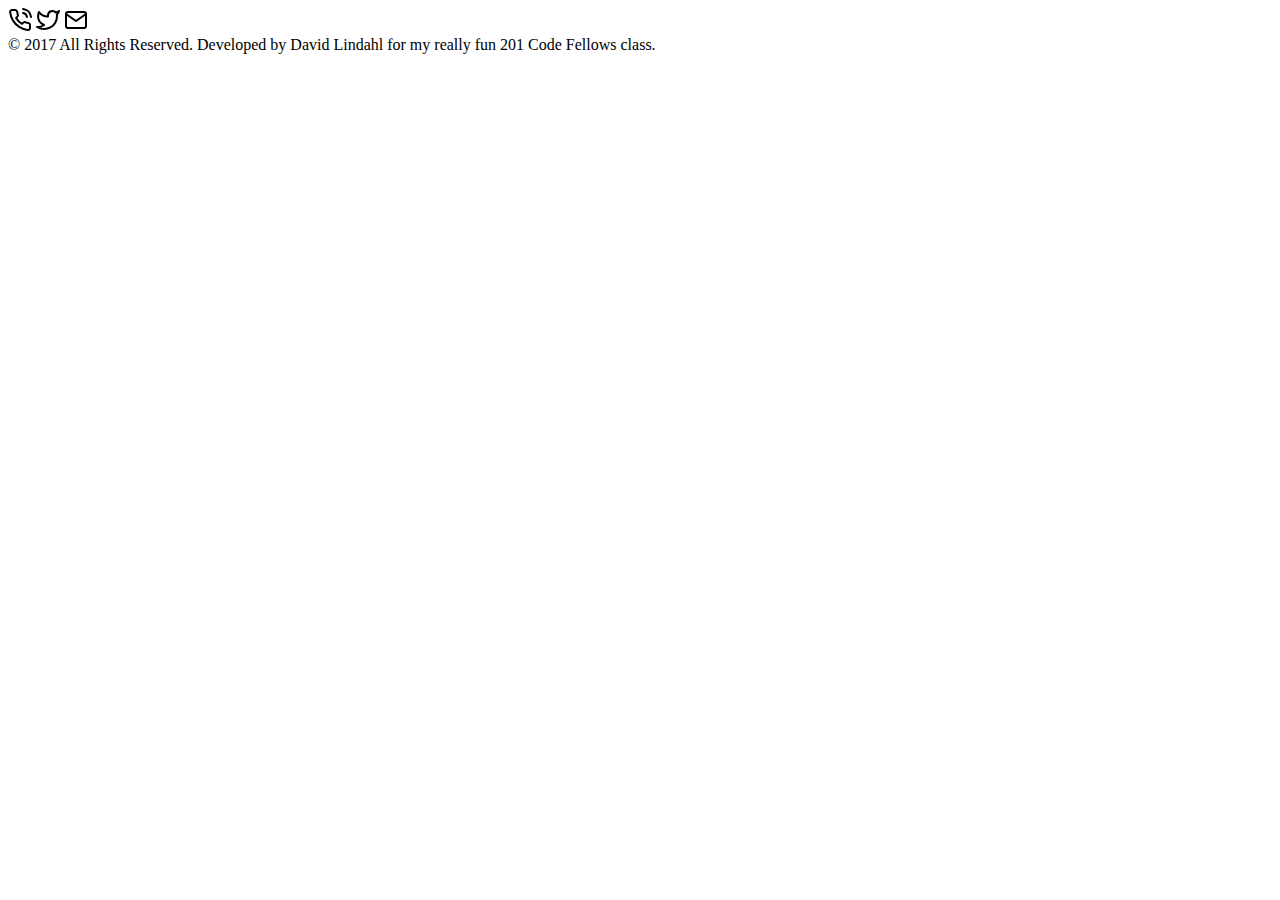
==== about-us.html @ 314cc6bf "added nav bar" ====
<!DOCTYPE html>
<html>
  <head>
    <meta charset="utf-8">
    <title>Seattle's finest Salmon Cookies - About Us</title>
    <link rel="styles/stylesheet" href="style.css" type="text/css">
    <link href="https://fonts.googleapis.com/css?family=Libre+Baskerville" rel="stylesheet">
    <link href="https://fonts.googleapis.com/css?family=Roboto" rel="stylesheet">
  </head>
  <body>




    <footer>
      <a href="#"><img src="imgs/phone-call.svg" alt="phone call"></a>
      <a href="#"><img src="imgs/twitter.svg" alt="twitter"></a>
      <a href="#"><img src="imgs/mail.svg" alt="mail"></a>
      </br>&copy; 2017 All Rights Reserved. Developed by David Lindahl for my really fun 201 Code Fellows class.
    </footer>
  </body>
</html>
---- style.css ----
* {
background-image: linear-gradient(120deg, #e0c3fc 0%, #8ec5fc 100%);
box-sizing: border-box;
}

.topnav {
  background-color: gray;
  overflow: hidden;
}

.topnav a {
  float: left;
  display: block;
  color: white;
  text-align: center;
  padding: 10px 10px;
  text-decoration: none;
  font-size: 1.5em;
}

.logo {
  opacity: 0.7;
  float: right;
}

.highlights {

}

p {
  margin: 4% 0 0 0;
}

.data {
  font-family: 'Roboto', sans-serif;
  font-color: rgb(49, 56, 91);
}

body {
  font-family: 'Libre Baskerville', serif;
  margin: 5%;
  font-color: black;
}

h1 {
  letter-spacing: 10px;
}

.contact {
  margin: 5% 0 0 0;
}

a {
  background-color: none;
  text-decoration: none;
}

.locations {
  margin: 2% 0 0 0;
  list-style: none;
}

footer {
  text-align: center;
  font-size: 0.5em;
  margin: 10% 0 0 0;
}

th {
  border: 10px solid red;
}

/*table *{
  border: 1px solid black;
}*/

#salesForm {
  border: none;
}

#sales-list *{
  border: 1px solid black;
}
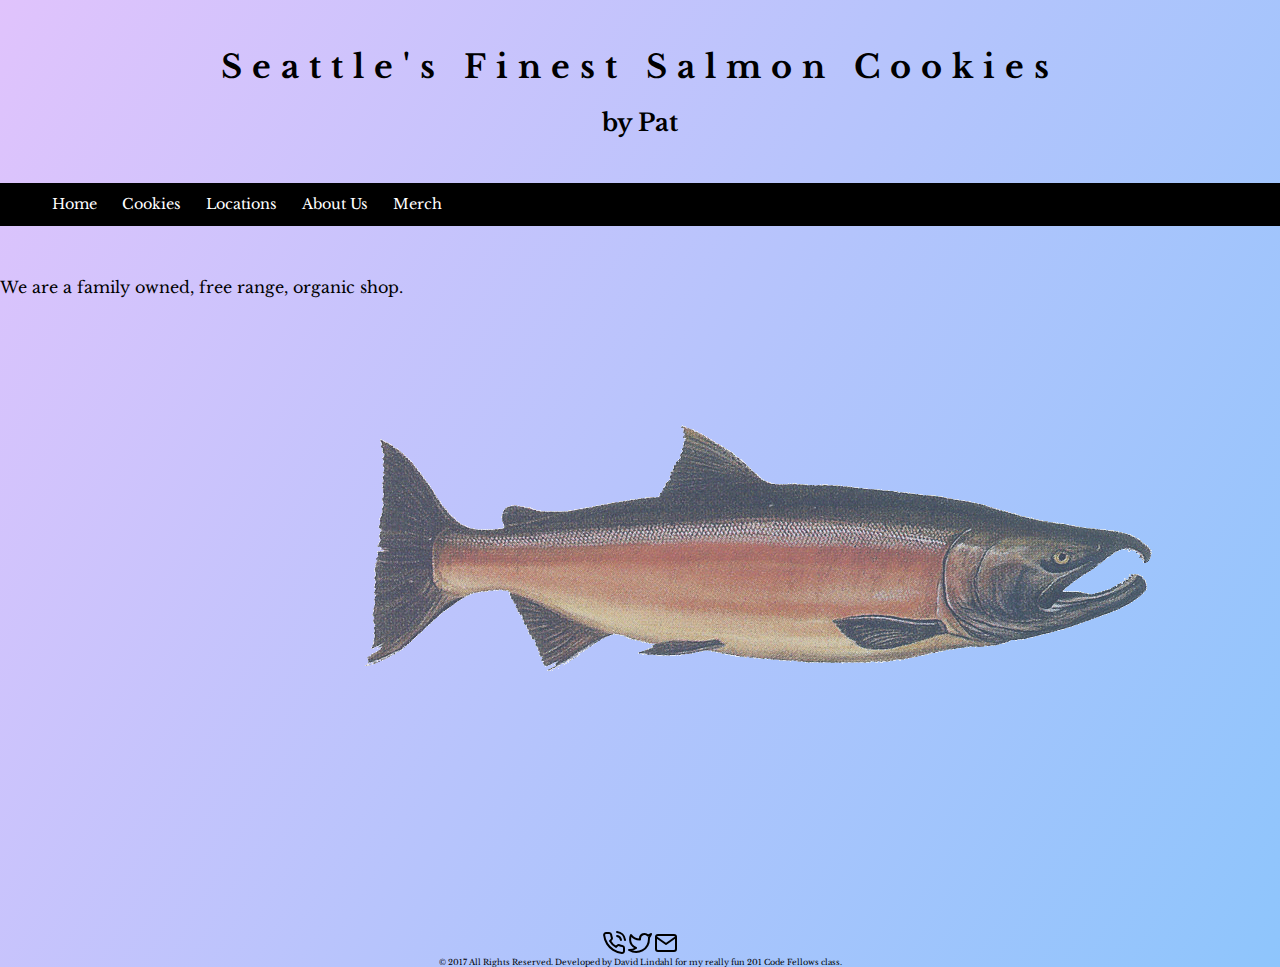
==== commit 84c67875: "created template for styling and copied nav bar to all pages" ====
--- a/about-us.html
+++ b/about-us.html
@@ -2,21 +2,44 @@
 <html>
   <head>
     <meta charset="utf-8">
-    <title>Seattle's finest Salmon Cookies - About Us</title>
-    <link rel="styles/stylesheet" href="style.css" type="text/css">
+    <title>Seattle's finest Salmon Cookies by Pat - About Us</title>
+    <link rel="stylesheet" href="styles/style.css" type="text/css">
     <link href="https://fonts.googleapis.com/css?family=Libre+Baskerville" rel="stylesheet">
     <link href="https://fonts.googleapis.com/css?family=Roboto" rel="stylesheet">
   </head>
   <body>
+  <div class="topHeader">
+    <h1><strong>Seattle's Finest Salmon Cookies</strong></h1>
+    <h2>by Pat</h2>
+  </div>
+
+  <nav>
+    <ul class="topnav">
+      <li><a href="#">Home</a></li>
+      <li><a href="cookies.html">Cookies</a></li>
+      <li><a href="locations.html">Locations</a></li>
+      <li><a href="about-us.html">About Us</a></li>
+      <li><a href="merch.html">Merch</a></li>
+    </ul>
+  </nav>
+
+  <p>We are a family owned, free range, organic shop.</p>
+
+
+  <div class="logo">
+  <img src="imgs/salmon.png" alt="salmon picture">
+  </div>
+
+  <div class="clear"></div>
 
 
 
+  <footer>
+    <a href="tel:555-555-5555"><img src="imgs/phone-call.svg" alt="phone call"></a>
+    <a href="https://twitter.com/PatSalmonCookie"><img src="imgs/twitter.svg" alt="twitter"></a>
+    <a href="mailto:Pat@patssalmoncookies.com?Subject=GIMME%20SOME%20COOKIES" target="_top"><img src="imgs/mail.svg" alt="mail"></a>
+    </br>&copy; 2017 All Rights Reserved. Developed by David Lindahl for my really fun 201 Code Fellows class.
+  </footer>
 
-    <footer>
-      <a href="#"><img src="imgs/phone-call.svg" alt="phone call"></a>
-      <a href="#"><img src="imgs/twitter.svg" alt="twitter"></a>
-      <a href="#"><img src="imgs/mail.svg" alt="mail"></a>
-      </br>&copy; 2017 All Rights Reserved. Developed by David Lindahl for my really fun 201 Code Fellows class.
-    </footer>
   </body>
 </html>
--- a/styles/style.css
+++ b/styles/style.css
@@ -0,0 +1,139 @@
+* {
+box-sizing: border-box;
+}
+
+.topHeader {
+  margin: 0% 2% 0% 0%;
+  padding: 2% 2% 2% 2%;
+  display: block;
+  background-color: linear-gradient(120deg, #e0c3fc 0%, #8ec5fc 100%);;
+  text-align: center;
+  width: 100%
+}
+
+nav .topnav {
+  background-color: gray;
+  overflow: hidden;
+}
+
+ul.topnav {
+  margin: 0px;
+  background: black;
+}
+
+nav .topnav li {
+  list-style: none;
+  float: left;
+  display: block;
+  padding: 1% 1% 1% 1%;
+  margin: 0px;
+  font-size: 0.9em;
+  background-color: black;
+  text-align: center;
+}
+
+nav .topnav li a {
+  color: white;
+  text-align: center;
+  text-decoration: none;
+  display: block;
+}
+
+nav .topnav li:hover {
+  background-color: #9cc5fc;
+  color: black;
+}
+
+/*nav .topnav li a:hover {
+  background-color: white;
+  color: black;
+}*/
+
+.logo {
+  opacity: 0.7;
+  float: right;
+  text-align: center;
+  margin: 10% 10% 10% 10%;
+}
+
+.clear {
+  clear: both;
+}
+
+.highlights {
+
+}
+
+p {
+  margin: 4% 0 0 0;
+}
+
+.data {
+  font-family: 'Roboto', sans-serif;
+  font-color: rgb(49, 56, 91);
+}
+
+body {
+  font-family: 'Libre Baskerville', serif;
+  margin: 0%;
+  color: black;
+  background-image: linear-gradient(120deg, #e0c3fc 0%, #8ec5fc 100%);
+
+}
+
+h1 {
+  letter-spacing: 10px;
+}
+
+.contact {
+  margin: 5% 0 0 0;
+}
+
+a {
+  background-color: none;
+  text-decoration: none;
+}
+
+.locations {
+  margin: 2% 0 0 0;
+  list-style: none;
+}
+
+footer {
+  text-align: center;
+  font-size: 0.5em;
+  margin: 10% 0 0 0;
+  position
+}
+
+th {
+  border: 10px solid red;
+}
+
+.welcome {
+  text-align: center;
+  padding: 5%;
+}
+
+#salesForm {
+  border: none;
+}
+
+#sales-list *{
+  border: 1px solid black;
+}
+
+.salesItem img{
+  height: 200px;
+  border-radius: 20px;
+  float: left;
+}
+
+.salesItem .itemTitle {
+  display: block;
+
+}
+
+.salesItem h4 {
+  display: block;
+}
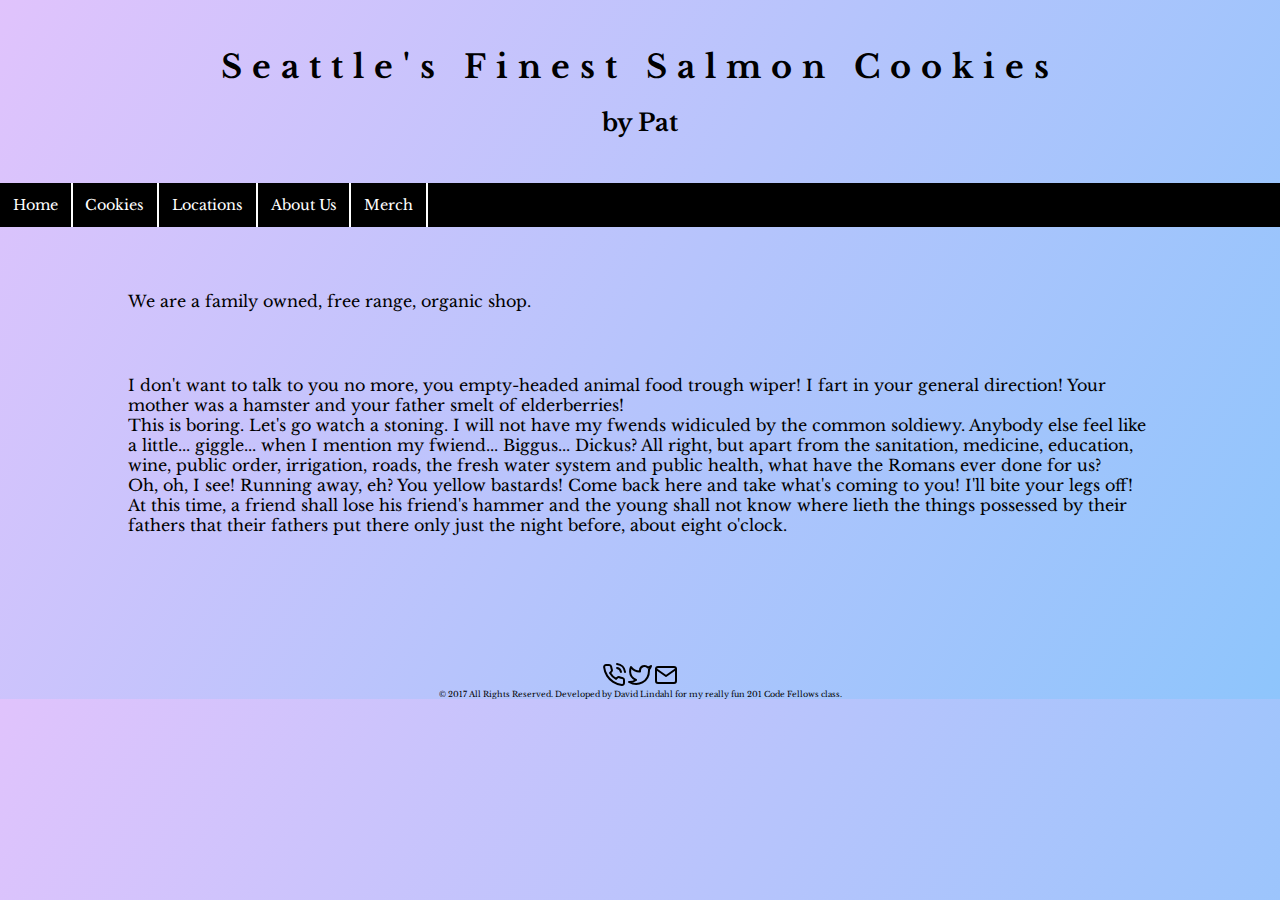
==== commit 00973fb8: "did some css and html for about us page" ====
--- a/about-us.html
+++ b/about-us.html
@@ -3,8 +3,9 @@
   <head>
     <meta charset="utf-8">
     <title>Seattle's finest Salmon Cookies by Pat - About Us</title>
-    <link rel="stylesheet" href="styles/style.css" type="text/css">
-    <link href="https://fonts.googleapis.com/css?family=Libre+Baskerville" rel="stylesheet">
+    <link rel="stylesheet" href="styles/master.css" type="text/css">
+    <link rel="stylesheet" href="styles/about-us-styles.css" type="text/css">
+    <link href="https://fonts.googleapis.com/css?family=Libre+Baskerville:400,400i,700" rel="stylesheet">
     <link href="https://fonts.googleapis.com/css?family=Roboto" rel="stylesheet">
   </head>
   <body>
@@ -24,14 +25,9 @@
   </nav>
 
   <p>We are a family owned, free range, organic shop.</p>
-
-
-  <div class="logo">
-  <img src="imgs/salmon.png" alt="salmon picture">
-  </div>
-
-  <div class="clear"></div>
-
+  <p>I don't want to talk to you no more, you empty-headed animal food trough wiper! I fart in your general direction! Your mother was a hamster and your father smelt of elderberries!
+  </br>This is boring. Let's go watch a stoning. I will not have my fwends widiculed by the common soldiewy. Anybody else feel like a little... giggle... when I mention my fwiend... Biggus... Dickus? All right, but apart from the sanitation, medicine, education, wine, public order, irrigation, roads, the fresh water system and public health, what have the Romans ever done for us?
+  </br>Oh, oh, I see! Running away, eh? You yellow bastards! Come back here and take what's coming to you! I'll bite your legs off! At this time, a friend shall lose his friend's hammer and the young shall not know where lieth the things possessed by their fathers that their fathers put there only just the night before, about eight o'clock.</p>
 
 
   <footer>
--- a/styles/master.css
+++ b/styles/master.css
@@ -0,0 +1,129 @@
+* {
+box-sizing: border-box;
+}
+
+.topHeader {
+  margin: 0% 2% 0% 0%;
+  padding: 2% 2% 2% 2%;
+  display: block;
+  background-color: linear-gradient(120deg, #e0c3fc 0%, #8ec5fc 100%);;
+  text-align: center;
+  width: 100%
+}
+
+nav .topnav {
+  background-color: gray;
+  overflow: hidden;
+}
+
+ul.topnav {
+  margin: 0px;
+  background: black;
+  padding: 0px 0px 0px 0px;
+}
+
+nav .topnav li {
+  list-style: none;
+  float: left;
+  display: block;
+  padding: 1% 1% 1% 1%;
+  margin: 0px;
+  font-size: 0.9em;
+  background-color: black;
+  text-align: center;
+  border-right: 2px solid white;
+}
+
+nav .topnav li a {
+  color: white;
+  text-align: center;
+  text-decoration: none;
+  display: block;
+}
+
+nav .topnav li:hover {
+  background-color: #9cc5fc;
+  color: black;
+}
+
+/*nav .topnav li a:hover {
+  background-color: white;
+  color: black;
+}*/
+
+.logo {
+  opacity: 0.7;
+  float: right;
+  text-align: center;
+  margin: 10% 10% 10% 10%;
+}
+
+.clear {
+  clear: both;
+}
+
+.highlights {
+
+}
+
+p {
+  margin: 4% 0 0 0;
+}
+
+.data {
+  font-family: 'Roboto', sans-serif;
+  font-color: rgb(49, 56, 91);
+}
+
+body {
+  font-family: 'Libre Baskerville', serif;
+  margin: 0%;
+  color: black;
+  background-image: linear-gradient(120deg, #e0c3fc 0%, #8ec5fc 100%);
+
+}
+
+h1 {
+  letter-spacing: 10px;
+}
+
+.contact {
+  margin: 5% 0 0 0;
+}
+
+a {
+  background-color: none;
+  text-decoration: none;
+}
+
+footer {
+  text-align: center;
+  font-size: 0.5em;
+  margin: 10% 0 0 0;
+  position
+}
+
+th {
+  border: 10px solid red;
+}
+
+.welcome {
+  text-align: center;
+  padding: 5%;
+}
+
+#salesForm {
+  border: none;
+}
+
+#sales-list *{
+  border: 1px solid black;
+}
+
+.floatRight {
+  float: right;
+}
+
+.floatLeft {
+  float: left;
+}
--- a/styles/about-us-styles.css
+++ b/styles/about-us-styles.css
@@ -0,0 +1,3 @@
+p {
+  margin: 5% 10% 5% 10%;
+}
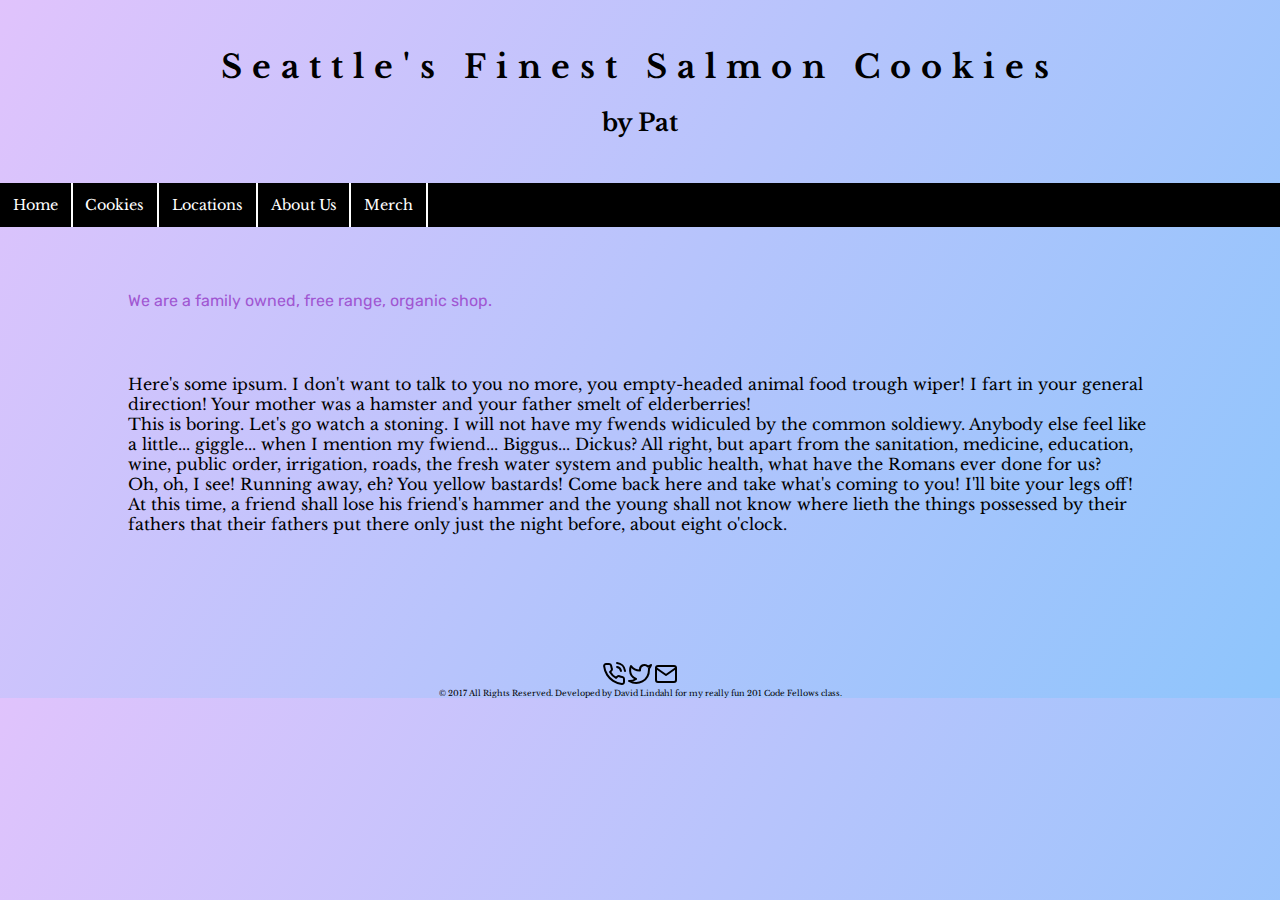
==== commit 3821a3d1: "updated home to index.html on navbar for all sites and updated custom google font per specs for high" ====
--- a/about-us.html
+++ b/about-us.html
@@ -7,6 +7,7 @@
     <link rel="stylesheet" href="styles/about-us-styles.css" type="text/css">
     <link href="https://fonts.googleapis.com/css?family=Libre+Baskerville:400,400i,700" rel="stylesheet">
     <link href="https://fonts.googleapis.com/css?family=Roboto" rel="stylesheet">
+    <link href="https://fonts.googleapis.com/css?family=Rubik" rel="stylesheet">
   </head>
   <body>
   <div class="topHeader">
@@ -16,7 +17,7 @@
 
   <nav>
     <ul class="topnav">
-      <li><a href="#">Home</a></li>
+      <li><a href="index.html">Home</a></li>
       <li><a href="cookies.html">Cookies</a></li>
       <li><a href="locations.html">Locations</a></li>
       <li><a href="about-us.html">About Us</a></li>
@@ -24,8 +25,8 @@
     </ul>
   </nav>
 
-  <p>We are a family owned, free range, organic shop.</p>
-  <p>I don't want to talk to you no more, you empty-headed animal food trough wiper! I fart in your general direction! Your mother was a hamster and your father smelt of elderberries!
+  <p class="highlights">We are a family owned, free range, organic shop.</p>
+  <p>Here's some ipsum. I don't want to talk to you no more, you empty-headed animal food trough wiper! I fart in your general direction! Your mother was a hamster and your father smelt of elderberries!
   </br>This is boring. Let's go watch a stoning. I will not have my fwends widiculed by the common soldiewy. Anybody else feel like a little... giggle... when I mention my fwiend... Biggus... Dickus? All right, but apart from the sanitation, medicine, education, wine, public order, irrigation, roads, the fresh water system and public health, what have the Romans ever done for us?
   </br>Oh, oh, I see! Running away, eh? You yellow bastards! Come back here and take what's coming to you! I'll bite your legs off! At this time, a friend shall lose his friend's hammer and the young shall not know where lieth the things possessed by their fathers that their fathers put there only just the night before, about eight o'clock.</p>
 
--- a/styles/master.css
+++ b/styles/master.css
@@ -63,7 +63,8 @@
 }
 
 .highlights {
-
+  font-family: 'Rubik', sans-serif;
+  color: rgb(160, 87, 210);
 }
 
 p {
@@ -103,21 +104,9 @@
   position
 }
 
-th {
-  border: 10px solid red;
-}
-
 .welcome {
   text-align: center;
   padding: 5%;
-}
-
-#salesForm {
-  border: none;
-}
-
-#sales-list *{
-  border: 1px solid black;
 }
 
 .floatRight {
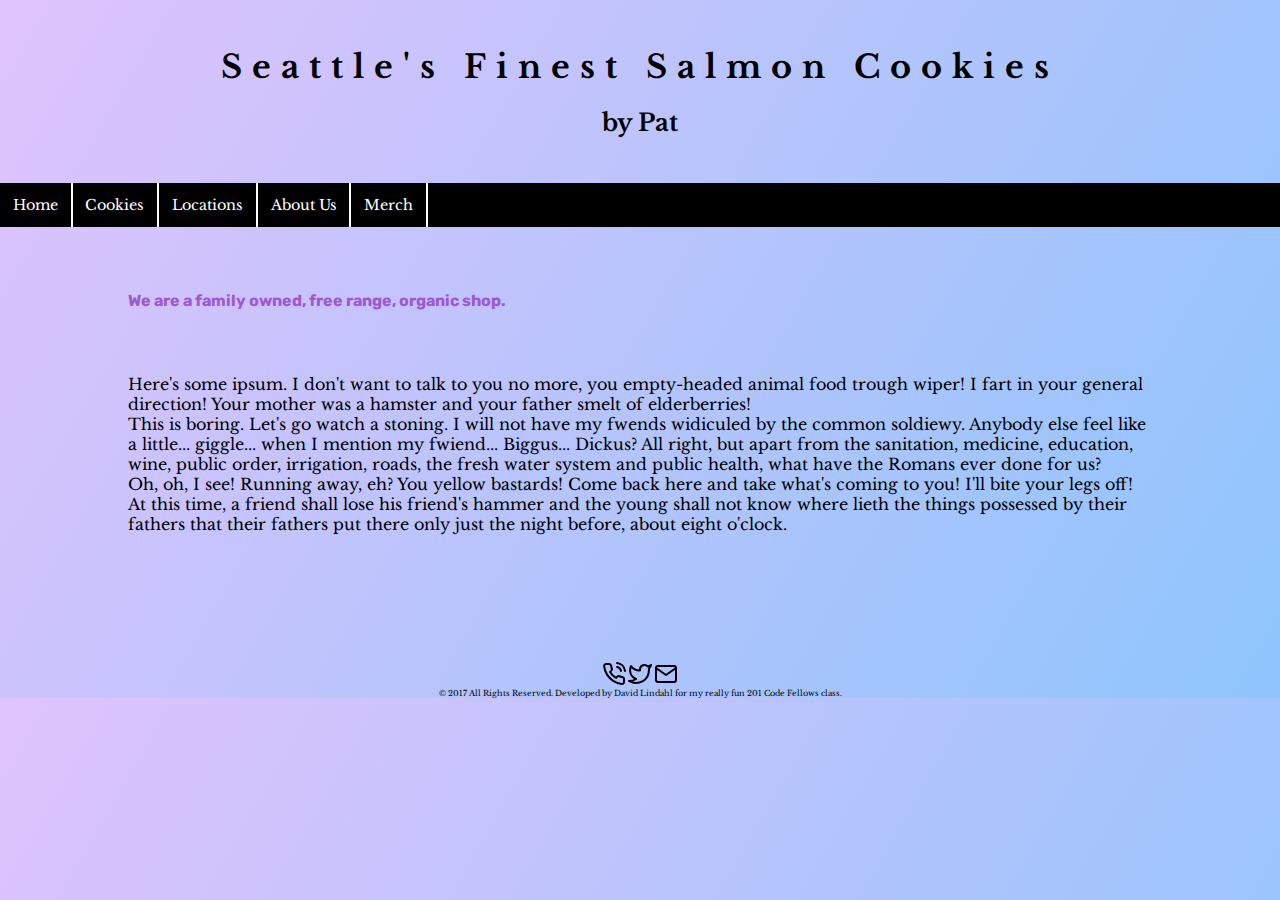
==== commit 667be83c: "final commit, all code written to spec and working" ====
--- a/about-us.html
+++ b/about-us.html
@@ -25,7 +25,7 @@
     </ul>
   </nav>
 
-  <p class="highlights">We are a family owned, free range, organic shop.</p>
+  <p class="highlights"><strong>We are a family owned, free range, organic shop.</strong></p>
   <p>Here's some ipsum. I don't want to talk to you no more, you empty-headed animal food trough wiper! I fart in your general direction! Your mother was a hamster and your father smelt of elderberries!
   </br>This is boring. Let's go watch a stoning. I will not have my fwends widiculed by the common soldiewy. Anybody else feel like a little... giggle... when I mention my fwiend... Biggus... Dickus? All right, but apart from the sanitation, medicine, education, wine, public order, irrigation, roads, the fresh water system and public health, what have the Romans ever done for us?
   </br>Oh, oh, I see! Running away, eh? You yellow bastards! Come back here and take what's coming to you! I'll bite your legs off! At this time, a friend shall lose his friend's hammer and the young shall not know where lieth the things possessed by their fathers that their fathers put there only just the night before, about eight o'clock.</p>
--- a/styles/master.css
+++ b/styles/master.css
@@ -53,9 +53,8 @@
 
 .logo {
   opacity: 0.7;
-  float: right;
   text-align: center;
-  margin: 10% 10% 10% 10%;
+  margin: 5% 5% 5% 5%;
 }
 
 .clear {
@@ -107,6 +106,7 @@
 .welcome {
   text-align: center;
   padding: 5%;
+  font-size: 3em;
 }
 
 .floatRight {
